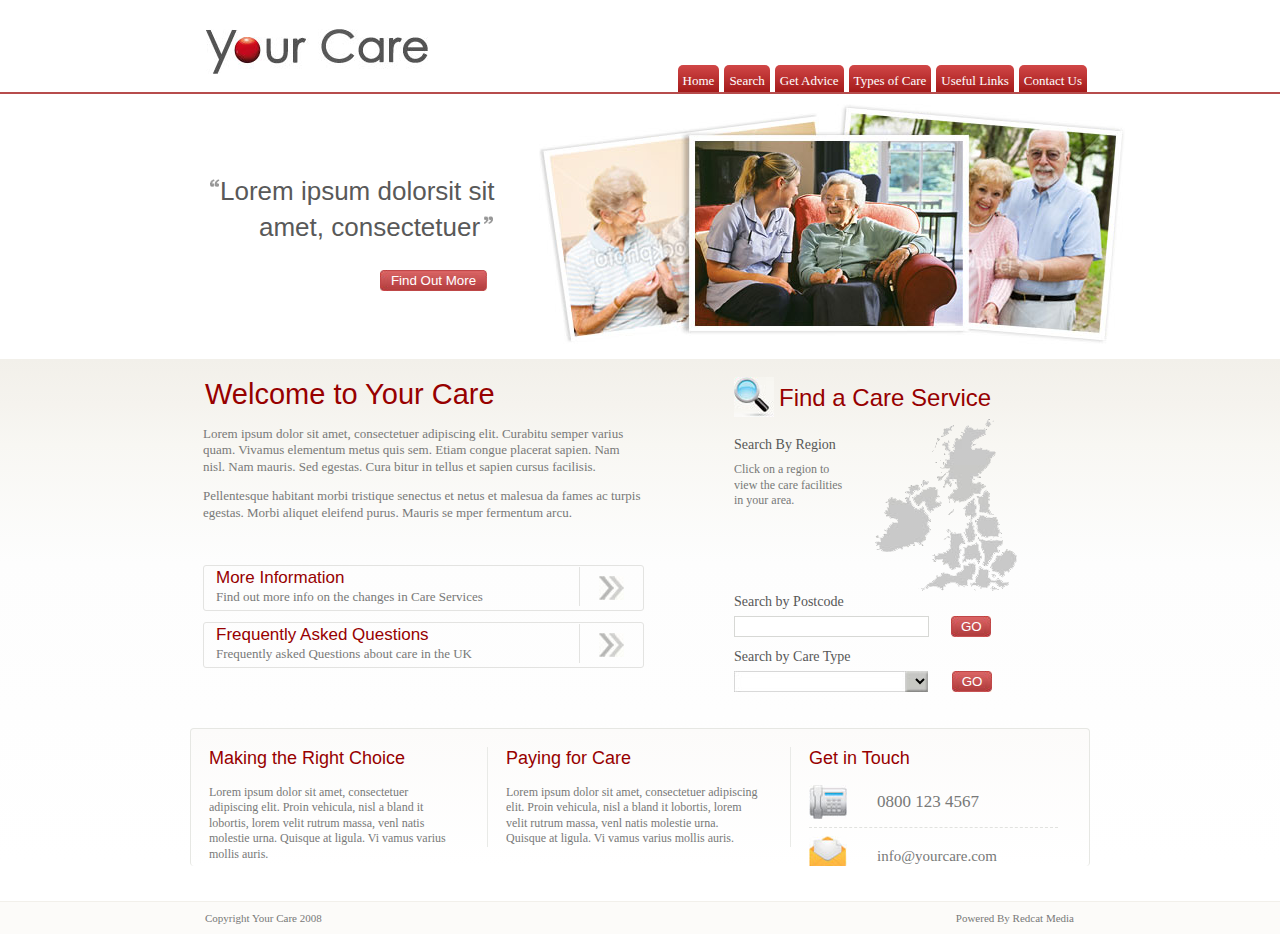
==== index.html @ 32d2d126 "init commit" ====
<!DOCTYPE html>
<html xmlns="http://www.w3.org/1999/xhtml">
    <head>
        <meta  http-equiv="Content-Type" content="text/html; charset=utf-8" />
        <title>yourcare</title>
        <link href="css/style.css" type="text/css" rel="stylesheet" />
    </head>
    <body>
        <div class="wrapper">
            <header>
                <div class="container">
                    <div class="logo">
                        <a href="/"><img src="img/logo.jpg" alt="Logo"/></a>
                    </div>
                    <nav>
                        <ul>
                            <li><a href="#">Home</a></li>
                            <li><a href="#">Search</a></li>
                            <li><a href="#">Get Advice</a></li>
                            <li><a href="#">Types of Care</a></li>
                            <li><a href="#">Useful Links</a></li>
                            <li><a href="#">Contact Us</a></li>
                        </ul>
                    </nav>
                </div>
            </header>
            <section class="banner">
                <div class="container">
                    <div class="more">
                        <blockquote>Lorem ipsum dolorsit sit <br>
                            <span>amet, consectetuer</span></blockquote>
                        <form action="#" method="post">
                            <input type="submit" value="Find Out More" />
                        </form>
                    </div>
                    <div class="foto">
                        <img src="img/foto.jpg" alt="Foto"/>
                    </div>
                </div>
            </section>
            <main>
                <div class="container">
                    <div class="content-left">
                        <h2>Welcome to Your Care</h2>
                        <p>Lorem ipsum dolor sit amet, consectetuer adipiscing elit. Curabitu
                                semper varius quam. Vivamus elementum metus quis sem. Etiam
                                congue placerat sapien. Nam nisl. Nam mauris. Sed egestas. Cura
                                bitur in tellus et sapien cursus facilisis. </p>
                        <p>Pellentesque habitant morbi tristique senectus et netus et malesua
                                da fames ac turpis egestas. Morbi aliquet eleifend purus. Mauris se
                                mper fermentum arcu.</p>
                        <div class="info first">
                            <div class="info-box">
                                <h4>More Information</h4>
                                <span>Find out more info on the changes in Care Services</span>
                            </div>
                            <div class="arrow">
                                <a href="#"><img src="img/arrow.jpg" alt="arrow"/></a>
                            </div>
                        </div>
                        <div class="info">
                            <div class="info-box">
                                <h4>Frequently Asked Questions</h4>
                                <span>Frequently asked Questions about care in the UK</span>
                            </div>
                            <div class="arrow">
                                <a href="#"><img src="img/arrow.jpg" alt="arrow"/></a>
                            </div>
                        </div>
                    </div>
                    <div class="content-right">
                        <div class="seach">
                            <form action="#" method="post">
                                <input type="image" src="img/seach_bg.jpg"/>
                            </form>
                            <h3>Find a Care Service</h3>
                        </div>
                        <div class="maps">
                            <div class="maps-left">
                                <h5>Search By Region</h5>
                                <span>Click on a region
                                    to view the care
                                    facilities in your
                                    area.</span>
                            </div>
                        <div class="maps-right">
                            <img src="img/maps.png" alt="maps" />
                        </div>
                        </div>
                        <div class="go">
                            <form action="#" method="post">
                                <h5>Search by Postcode</h5>
                                <input type="text"/>
                                <input type="submit" src="img/go_bg.jpg" value="GO"/>
                                <h5>Search by Care Type</h5>
                                <span>
                                    <select>
                                        <option></option>
                                        <option></option>
                                    </select>
                                </span>
                                <input type="submit" value="GO"/>
                            </form>
                        </div>
                        </div>
                    <div class="content-botoom">
                        <div class="bootom-box">
                            <h3>Making the Right Choice</h3>
                            <p>Lorem ipsum dolor sit amet, consectetuer
                                adipiscing elit. Proin vehicula, nisl a bland
                                it lobortis, lorem velit rutrum massa, venl
                                natis molestie urna.  Quisque at ligula. Vi
                                vamus varius mollis auris. </p>
                        </div>
                        <div class="bootom-box center">
                            <h3>Paying for Care</h3>
                            <p>Lorem ipsum dolor sit amet, consectetuer
                                adipiscing elit. Proin vehicula, nisl a bland
                                it lobortis, lorem velit rutrum massa, venl
                                natis molestie urna.  Quisque at ligula. Vi
                                vamus varius mollis auris.  </p>
                        </div>
                        <div class="bootom-box">
                            <h3>Get in Touch</h3>
                            <span class="telefone">0800 123 4567</span>
                            <span class="e-mail">info@yourcare.com</span>
                        </div>
                    </div>
                </div>
            </main>
            <footer>
                <div class="container">
                     <p>Copyright Your Care 2008</p>
                     <span>Powered By Redcat Media</span>
                </div>
            </footer>
        </div>
    </body>
</html>
---- css/style.css ----
@import "fonts.css";
@import "reset.css";

body{
    font: 13px/1.3 Verdana, Tahoma, Arial sans-serif;
    color: #787978;
}

a{
    text-decoration: none;
}

a:hover{
    text-decoration: underline;
}

header{
    width: 100%;
    border-bottom: 2px solid #b74c4c;
    height: 94px;
    overflow: hidden;
}

.container{
    width: 900px;
    margin: 0 auto;
}

header .logo{
    float: left;
    margin: 29px 0 18px 16px;
}

header nav{
    float: right;
    margin: 65px 3px 0 0;
}

header nav li{
    float: left;
    margin-left: 5px;
    padding: 0 3px;
    height: 27px;
    padding-top: 8px;
    border-radius: 5px 5px 0 0;
    /* Permalink - use to edit and share this gradient: http://colorzilla.com/gradient-editor/#d14747+0,a41a1a+100 */
    background: #d14747; /* Old browsers */
    background: -moz-linear-gradient(top, #d14747 0%, #a41a1a 100%); /* FF3.6-15 */
    background: -webkit-linear-gradient(top, #d14747 0%,#a41a1a 100%); /* Chrome10-25,Safari5.1-6 */
    background: linear-gradient(to bottom, #d14747 0%,#a41a1a 100%); /* W3C, IE10+, FF16+, Chrome26+, Opera12+, Safari7+ */
    filter: progid:DXImageTransform.Microsoft.gradient( startColorstr='#d14747', endColorstr='#a41a1a',GradientType=0 ); /* IE6-9 */
}

header nav li a{
    color: #ffffff;
    margin: 0 2px;
}

.banner:after{
    display: block;
    content: '';
    clear: both;
}

.banner .more{
    float: left;
    margin-top: 79px;
}

.more blockquote{
    font-size: 26px;
    color: #595959;
    background: url("../img/quote_left.jpg") no-repeat 9px 6px;
    padding-left: 19px;
    line-height: 1.4;
    font-family: 'Century Gothic', Verdana, sans-serif;
    margin-left: 11px;
}

.more span{
    margin-left: 39px;
    background: url("../img/quote_right.jpg") no-repeat 100% 4px;
    padding-right: 13px;
}

.more input[type=submit]{
    background: url("../img/more_bg.jpg") no-repeat;
    border: none;
    width: 107px;
    height: 21px;
    color: #ffffff;
    font-family: Arial, sans-serif;
    margin: 24px 0 0 190px;
}

.foto{
    float: right;
    margin: 10px -35px 9px 10px;
}

main{
    width: 100%;
    /* Permalink - use to edit and share this gradient: http://colorzilla.com/gradient-editor/#f2f0ea+0,f5f3ee+9,f8f7f3+17,fdfdfd+40,ffffff+100 */
    background: rgb(242,240,234); /* Old browsers */
    background: -moz-linear-gradient(top, rgba(242,240,234,1) 0%, rgba(245,243,238,1) 9%, rgba(248,247,243,1) 17%, rgba(253,253,253,1) 40%, rgba(255,255,255,1) 100%); /* FF3.6-15 */
    background: -webkit-linear-gradient(top, rgba(242,240,234,1) 0%,rgba(245,243,238,1) 9%,rgba(248,247,243,1) 17%,rgba(253,253,253,1) 40%,rgba(255,255,255,1) 100%); /* Chrome10-25,Safari5.1-6 */
    background: linear-gradient(to bottom, rgba(242,240,234,1) 0%,rgba(245,243,238,1) 9%,rgba(248,247,243,1) 17%,rgba(253,253,253,1) 40%,rgba(255,255,255,1) 100%); /* W3C, IE10+, FF16+, Chrome26+, Opera12+, Safari7+ */
    filter: progid:DXImageTransform.Microsoft.gradient( startColorstr='#f2f0ea', endColorstr='#ffffff',GradientType=0 ); /* IE6-9 */
}

main h2,h3,h4{
    color: #970000;
    font-family: 'Century Gothic', Verdana, sans-serif;
}

main .content-left{
    width: 441px;
    float: left;
    margin-left: 13px;
}

main .content-left h2{
    font-size: 29px;
    margin: 17px 0 0 2px;
}

main .content-left p{
    margin-top: 12px;
}

main .content-left h4{
    font-size: 17px;
}

main .content-left .info{
    border: 1px solid #e3e3e1;
    border-radius: 3px;
    overflow: hidden;
    height: 46px;
    margin-top: 11px;
}

main .content-left .first{
    margin-top: 43px;
}

.info-box{
    float: left;
    border-right: 1px solid #e3e3e1;
    width: 364px;
    margin: 1px 0 3px 12px;
}

main .info .arrow{
    float: right;
    width: 25px;
    height: 24px;
    margin: 10px 19px 0 0;
}

main .content-right{
    width: 300px;
    float: left;
    margin: 0 0 18px 90px;
}

main .content-right .seach{
    overflow: hidden;
}

main .content-right h3{
    font-size: 24px;
    float: left;
    margin: 23px 5px 0 5px;
}

main .content-right .seach form{
    float: left;
    width: 40px;
    height: 40px;
    margin-top: 18px;
}

main .content-right .maps{
    height: 176px;
    overflow: hidden;
}

.maps .maps-left{
    float: left;
    overflow: hidden;
    width: 130px;
}

.maps .maps-right{
    float: right;
    width: 145px;
    margin-right: 15px;
}

main .content-right h5{
    font-size: 14px;
    color: #575757;
    margin-bottom: 5px;
}

main .content-right .maps h5{
    padding: 19px 0 3px 0;
}

main .content-right span{
    font-size: 12px;
    width: 110px;
    display: block;
}

main .content-right .go{
    margin-bottom: 18px;
}

main .content-right .go input[type=text]{
    width: 195px;
    height: 21px;
    outline: none;
    border: 1px solid #d7d8d5;
    padding: 3px 4px;
    margin-bottom: 11px;
}

main .content-right .go input[type=submit]{
    background: url(../img/go_bg.jpg) no-repeat;
    border: none;
    width: 40px;
    height: 21px;
    color: #ffffff;
    font-family: Arial, sans-serif;
    margin-left: 19px;
    cursor: pointer;
}

main .content-right .go select{
    background: none;
    width: 194px;
    height: 21px;
    outline: none;
    border: none;
}

main .content-right .go span{
    background: url("../img/select.jpg") no-repeat;
    width: 194px;
    height: 21px;
    float: left;
    margin-right: 5px;
}

.content-botoom{
    width: 100%;
    overflow: hidden;
    border-top: 1px solid #e6e7e3;
    border-left: 1px solid #e6e7e3;
    border-right: 1px solid #e6e7e3;
    border-radius: 4px;
    /* Permalink - use to edit and share this gradient: http://colorzilla.com/gradient-editor/#fcfbfa+0,ffffff+99 */
    background: #fcfbfa; /* Old browsers */
    background: -moz-linear-gradient(top, #fcfbfa 0%, #ffffff 99%); /* FF3.6-15 */
    background: -webkit-linear-gradient(top, #fcfbfa 0%,#ffffff 99%); /* Chrome10-25,Safari5.1-6 */
    background: linear-gradient(to bottom, #fcfbfa 0%,#ffffff 99%); /* W3C, IE10+, FF16+, Chrome26+, Opera12+, Safari7+ */
    filter: progid:DXImageTransform.Microsoft.gradient( startColorstr='#fcfbfa', endColorstr='#ffffff',GradientType=0 ); /* IE6-9 */
}

.content-botoom .bootom-box{
    width: 296px;
    float: left;
    margin-top: 18px;
    padding: 0 29px 0 18px;
}

.content-botoom .center{
    border-left: 1px solid #e9eae7;
    border-right: 1px solid #e9eae7;
    width: 304px;
}

.content-botoom .bootom-box h3 {
    font-size: 18px;
    margin-bottom: 14px;
}

.content-botoom .bootom-box p{
    font-size: 12px;
}

.content-botoom .bootom-box .telefone{
    font-size: 17px;
    border-bottom: 1px dashed #e1e2df;
    height: 43px;
    display: block;
    position: relative;
    padding: 6px 0 0 68px;
}

.content-botoom .bootom-box .telefone:before{
    display: block;
    content: '';
    background: url("../img/telefone.jpg") no-repeat;
    width: 38px;
    height: 34px;
    left: 0;
    top: 0;
    position: absolute;
}

.content-botoom .bootom-box img{
    margin: 0 29px -10px 0;
}

.content-botoom .bootom-box .e-mail{
    font-size: 15px;
    display: block;
    margin-top: 8px;
    position: relative;
    padding: 11px 0 0 68px;
}

.content-botoom .bootom-box .e-mail:before{
    display: block;
    content: '';
    background: url("../img/e_mail.jpg") no-repeat;
    width: 38px;
    height: 34px;
    left: 0;
    top: 0;
    position: absolute;
}

footer{
    width:100%;
    background: #fcfbf9;
    border-top: 1px solid #f2f0eb;
    font-size: 11px;
    margin-top: 35px;
    overflow: hidden;
}

footer p{
    float: left;
    margin: 9px 15px;
}

footer span{
    float: right;
    margin: 9px 16px;
}
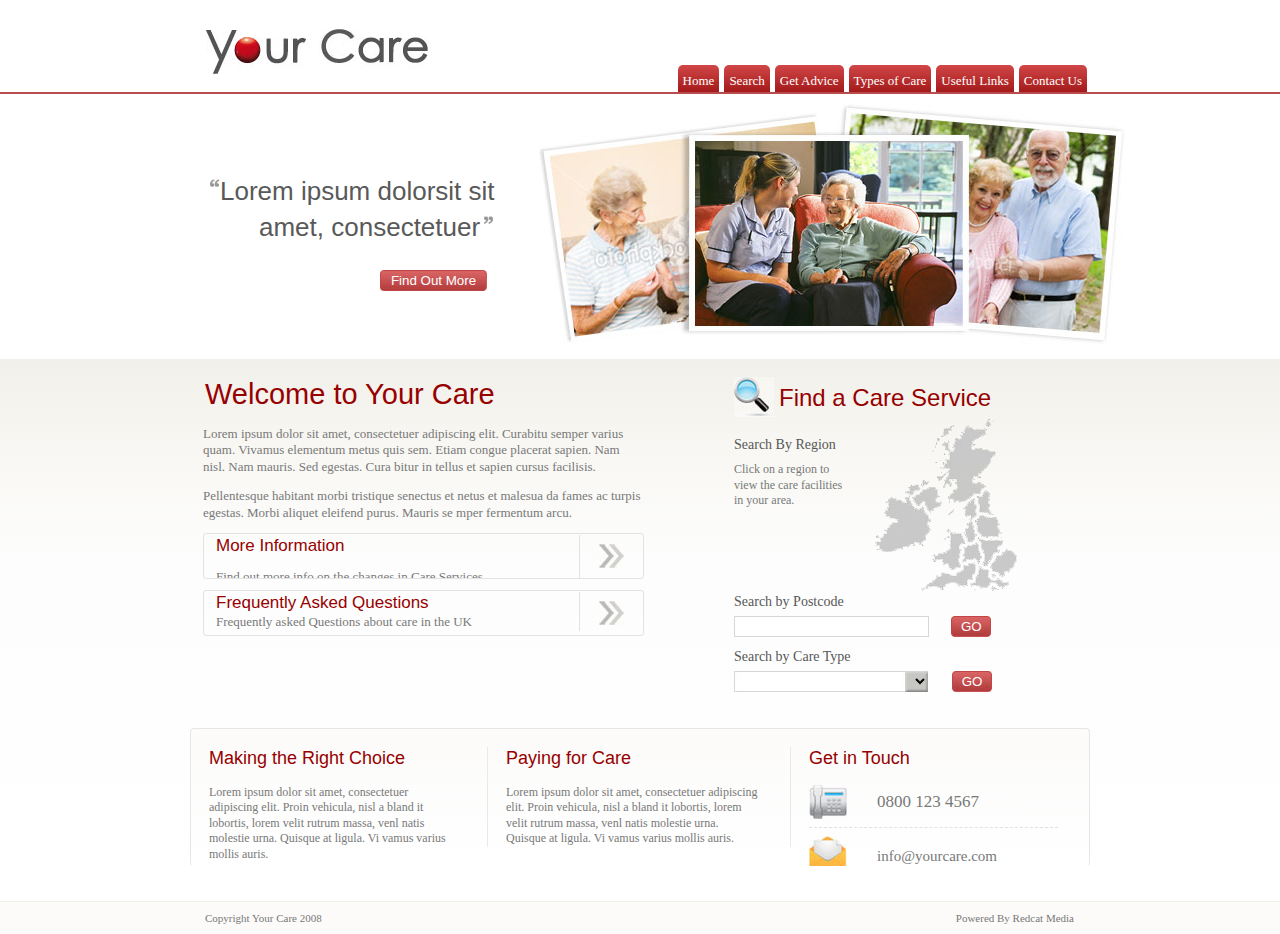
==== commit 23578cdb: "fix" ====
--- a/index.html
+++ b/index.html
@@ -12,7 +12,7 @@
                     <div class="logo">
                         <a href="/"><img src="img/logo.jpg" alt="Logo"/></a>
                     </div>
-                    <nav>
+                    <nav class="nav-menu">
                         <ul>
                             <li><a href="#">Home</a></li>
                             <li><a href="#">Search</a></li>
@@ -49,10 +49,10 @@
                         <p>Pellentesque habitant morbi tristique senectus et netus et malesua
                                 da fames ac turpis egestas. Morbi aliquet eleifend purus. Mauris se
                                 mper fermentum arcu.</p>
-                        <div class="info first">
+                        <div class="info">
                             <div class="info-box">
                                 <h4>More Information</h4>
-                                <span>Find out more info on the changes in Care Services</span>
+                                <p>Find out more info on the changes in Care Services</p>
                             </div>
                             <div class="arrow">
                                 <a href="#"><img src="img/arrow.jpg" alt="arrow"/></a>
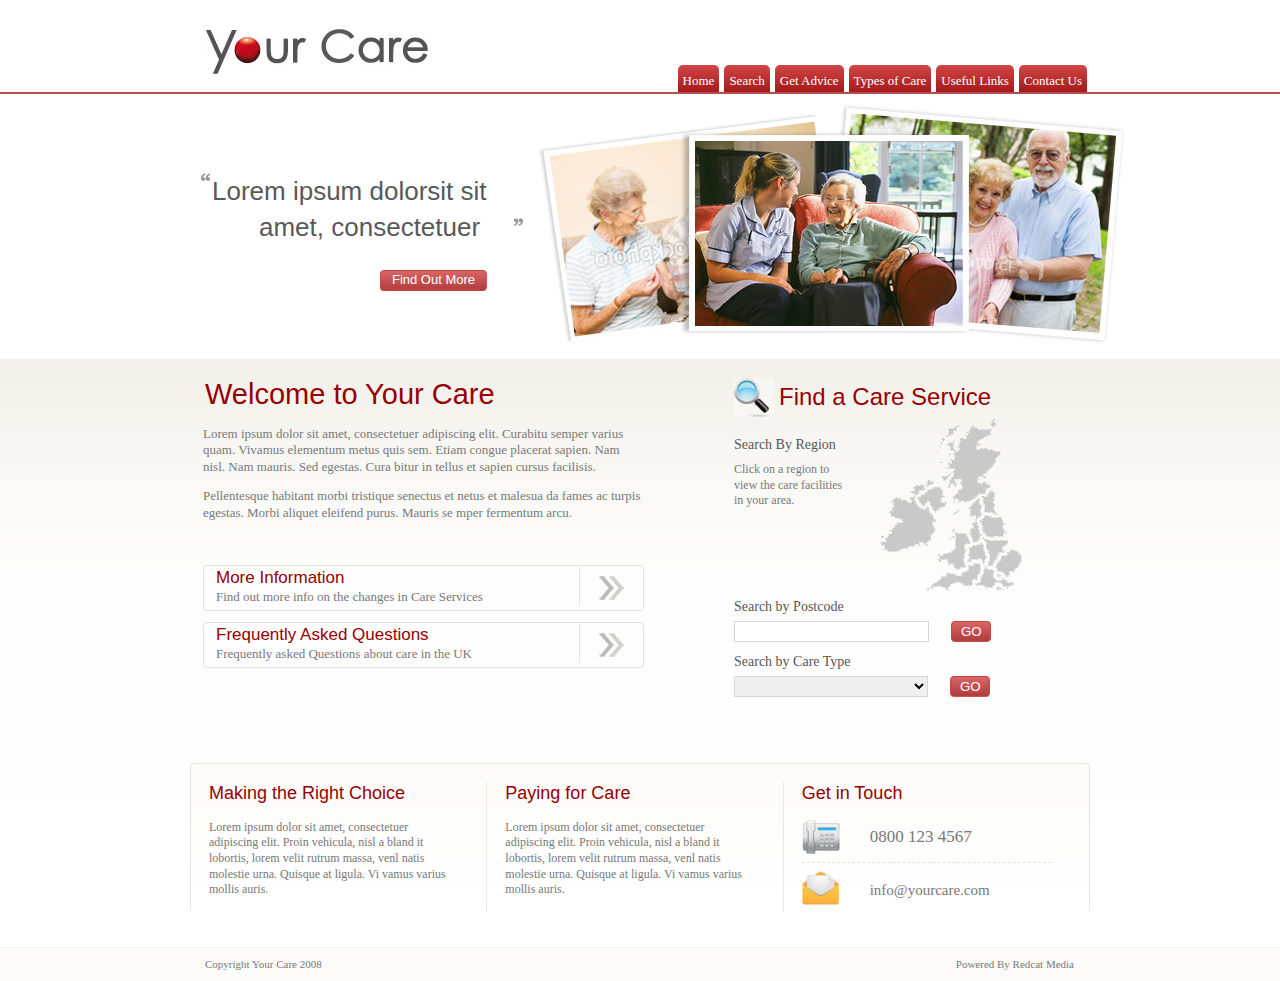
==== commit e48013d9: "correct" ====
--- a/index.html
+++ b/index.html
@@ -26,85 +26,83 @@
             </header>
             <section class="banner">
                 <div class="container">
-                    <div class="more">
-                        <blockquote>Lorem ipsum dolorsit sit <br>
-                            <span>amet, consectetuer</span></blockquote>
-                        <form action="#" method="post">
-                            <input type="submit" value="Find Out More" />
-                        </form>
+                    <div class="container-text">
+                        <blockquote>Lorem ipsum dolorsit sit
+                            <p>amet, consectetuer</p></blockquote>
+                        <a href="#">Find Out More</a>
                     </div>
-                    <div class="foto">
+                    <div class="container-photo">
                         <img src="img/foto.jpg" alt="Foto"/>
                     </div>
                 </div>
             </section>
             <main>
                 <div class="container">
-                    <div class="content-left">
-                        <h2>Welcome to Your Care</h2>
-                        <p>Lorem ipsum dolor sit amet, consectetuer adipiscing elit. Curabitu
-                                semper varius quam. Vivamus elementum metus quis sem. Etiam
-                                congue placerat sapien. Nam nisl. Nam mauris. Sed egestas. Cura
-                                bitur in tellus et sapien cursus facilisis. </p>
-                        <p>Pellentesque habitant morbi tristique senectus et netus et malesua
-                                da fames ac turpis egestas. Morbi aliquet eleifend purus. Mauris se
-                                mper fermentum arcu.</p>
-                        <div class="info">
-                            <div class="info-box">
-                                <h4>More Information</h4>
-                                <p>Find out more info on the changes in Care Services</p>
+                    <div class="row">
+                        <div class="content-left">
+                            <h2>Welcome to Your Care</h2>
+                            <p>Lorem ipsum dolor sit amet, consectetuer adipiscing elit. Curabitu
+                                    semper varius quam. Vivamus elementum metus quis sem. Etiam
+                                    congue placerat sapien. Nam nisl. Nam mauris. Sed egestas. Cura
+                                    bitur in tellus et sapien cursus facilisis. </p>
+                            <p>Pellentesque habitant morbi tristique senectus et netus et malesua
+                                    da fames ac turpis egestas. Morbi aliquet eleifend purus. Mauris se
+                                    mper fermentum arcu.
+                            </p>
+                            <div class="info first-box">
+                                <div class="info-box">
+                                    <h4>More Information</h4>
+                                    <p>Find out more info on the changes in Care Services</p>
+                                </div>
+                                <div class="arrow">
+                                    <a href="#"><img src="img/arrow.jpg" alt="arrow"/></a>
+                                </div>
                             </div>
-                            <div class="arrow">
-                                <a href="#"><img src="img/arrow.jpg" alt="arrow"/></a>
+                            <div class="info">
+                                <div class="info-box">
+                                    <h4>Frequently Asked Questions</h4>
+                                    <p>Frequently asked Questions about care in the UK</p>
+                                </div>
+                                <div class="arrow">
+                                    <a href="#"><img src="img/arrow.jpg" alt="arrow"/></a>
+                                </div>
                             </div>
                         </div>
-                        <div class="info">
-                            <div class="info-box">
-                                <h4>Frequently Asked Questions</h4>
-                                <span>Frequently asked Questions about care in the UK</span>
+                        <div class="content-right">
+                            <div class="seach">
+                                <h3>Find a Care Service</h3>
                             </div>
-                            <div class="arrow">
-                                <a href="#"><img src="img/arrow.jpg" alt="arrow"/></a>
+                            <div class="seach-maps">
+                                <div class="seach-column">
+                                    <h5>Search By Region</h5>
+                                    <p>Click on a region
+                                        to view the care
+                                        facilities in your
+                                        area.</p>
+                                </div>
+                            <div class="seach-column">
+                                <img src="img/maps.png" alt="maps" />
                             </div>
-                        </div>
-                    </div>
-                    <div class="content-right">
-                        <div class="seach">
-                            <form action="#" method="post">
-                                <input type="image" src="img/seach_bg.jpg"/>
-                            </form>
-                            <h3>Find a Care Service</h3>
-                        </div>
-                        <div class="maps">
-                            <div class="maps-left">
-                                <h5>Search By Region</h5>
-                                <span>Click on a region
-                                    to view the care
-                                    facilities in your
-                                    area.</span>
                             </div>
-                        <div class="maps-right">
-                            <img src="img/maps.png" alt="maps" />
-                        </div>
-                        </div>
-                        <div class="go">
-                            <form action="#" method="post">
+                            <form action="#" method="post" class="seach-form">
                                 <h5>Search by Postcode</h5>
-                                <input type="text"/>
-                                <input type="submit" src="img/go_bg.jpg" value="GO"/>
+                                <div class="seach-form-row">
+                                    <input type="text"/>
+                                    <input type="submit" src="img/go_bg.jpg" value="GO"/>
+                                </div>
                                 <h5>Search by Care Type</h5>
-                                <span>
+                                <div class="seach-form-row">
                                     <select>
                                         <option></option>
                                         <option></option>
                                     </select>
-                                </span>
-                                <input type="submit" value="GO"/>
+                                    <input type="submit" value="GO"/>
+                                </div>
                             </form>
                         </div>
-                        </div>
-                    <div class="content-botoom">
-                        <div class="bootom-box">
+                    </div>
+                    <div class="content-bottom">
+                        <div class="bottom-box">
                             <h3>Making the Right Choice</h3>
                             <p>Lorem ipsum dolor sit amet, consectetuer
                                 adipiscing elit. Proin vehicula, nisl a bland
@@ -112,7 +110,7 @@
                                 natis molestie urna.  Quisque at ligula. Vi
                                 vamus varius mollis auris. </p>
                         </div>
-                        <div class="bootom-box center">
+                        <div class="bottom-box">
                             <h3>Paying for Care</h3>
                             <p>Lorem ipsum dolor sit amet, consectetuer
                                 adipiscing elit. Proin vehicula, nisl a bland
@@ -120,18 +118,22 @@
                                 natis molestie urna.  Quisque at ligula. Vi
                                 vamus varius mollis auris.  </p>
                         </div>
-                        <div class="bootom-box">
+                        <div class="bottom-box">
                             <h3>Get in Touch</h3>
-                            <span class="telefone">0800 123 4567</span>
-                            <span class="e-mail">info@yourcare.com</span>
+                            <p class="telephone">0800 123 4567</p>
+                            <p class="e-mail"><a href="mailto:info@yourcare.com">info@yourcare.com</a></p>
                         </div>
                     </div>
                 </div>
             </main>
             <footer>
                 <div class="container">
-                     <p>Copyright Your Care 2008</p>
-                     <span>Powered By Redcat Media</span>
+                    <div class="column-left">
+                        <p>Copyright Your Care 2008</p>
+                    </div>
+                    <div class="column-right">
+                     <p>Powered By Redcat Media</p>
+                    </div>
                 </div>
             </footer>
         </div>
--- a/css/style.css
+++ b/css/style.css
@@ -31,12 +31,12 @@
     margin: 29px 0 18px 16px;
 }
 
-header nav{
+header .nav-menu{
     float: right;
     margin: 65px 3px 0 0;
 }
 
-header nav li{
+header .nav-menu li{
     float: left;
     margin-left: 5px;
     padding: 0 3px;
@@ -51,49 +51,72 @@
     filter: progid:DXImageTransform.Microsoft.gradient( startColorstr='#d14747', endColorstr='#a41a1a',GradientType=0 ); /* IE6-9 */
 }
 
-header nav li a{
+header .nav-menu li a{
     color: #ffffff;
     margin: 0 2px;
 }
 
-.banner:after{
+.container:after{
     display: block;
     content: '';
     clear: both;
 }
 
-.banner .more{
+.container-text{
     float: left;
     margin-top: 79px;
-}
-
-.more blockquote{
+    width: 333px;
+}
+
+.container-text blockquote{
     font-size: 26px;
     color: #595959;
-    background: url("../img/quote_left.jpg") no-repeat 9px 6px;
-    padding-left: 19px;
+    padding: 0 5px 0 11px;
     line-height: 1.4;
     font-family: 'Century Gothic', Verdana, sans-serif;
     margin-left: 11px;
-}
-
-.more span{
-    margin-left: 39px;
-    background: url("../img/quote_right.jpg") no-repeat 100% 4px;
-    padding-right: 13px;
-}
-
-.more input[type=submit]{
+    position: relative;
+}
+
+.container-text blockquote:before{
+    display: block;
+    content: '';
+    background: url("../img/quote_left.jpg") no-repeat;
+    width: 10px;
+    height: 8px;
+    top:0;
+    left:0;
+    position: absolute;
+}
+
+.container-text blockquote:after{
+    display: block;
+    content: '';
+    background: url("../img/quote_right.jpg") no-repeat;
+    width: 9px;
+    height: 8px;
+    bottom:20px;
+    right:0;
+    position: absolute;
+}
+
+.container-text a{
     background: url("../img/more_bg.jpg") no-repeat;
-    border: none;
     width: 107px;
     height: 21px;
     color: #ffffff;
     font-family: Arial, sans-serif;
     margin: 24px 0 0 190px;
-}
-
-.foto{
+    display: block;
+    text-align: center;
+    padding-top: 2px;
+}
+
+.container-text p{
+    margin-left: 47px;
+}
+
+.container-photo{
     float: right;
     margin: 10px -35px 9px 10px;
 }
@@ -113,6 +136,15 @@
     font-family: 'Century Gothic', Verdana, sans-serif;
 }
 
+main a{
+    display: block;
+}
+
+.row{
+    overflow: hidden;
+    margin-bottom: 30px;
+}
+
 main .content-left{
     width: 441px;
     float: left;
@@ -140,7 +172,11 @@
     margin-top: 11px;
 }
 
-main .content-left .first{
+main .content-left .info-box p{
+    margin-top: 0;
+}
+
+main .content-left .first-box{
     margin-top: 43px;
 }
 
@@ -151,74 +187,55 @@
     margin: 1px 0 3px 12px;
 }
 
-main .info .arrow{
+.info .arrow{
     float: right;
     width: 25px;
     height: 24px;
     margin: 10px 19px 0 0;
 }
 
-main .content-right{
+.content-right{
     width: 300px;
     float: left;
     margin: 0 0 18px 90px;
 }
 
-main .content-right .seach{
-    overflow: hidden;
-}
-
-main .content-right h3{
+.content-right .seach{
+    background: url("../img/seach_bg.jpg") no-repeat 0 19px;
     font-size: 24px;
-    float: left;
-    margin: 23px 5px 0 5px;
-}
-
-main .content-right .seach form{
-    float: left;
-    width: 40px;
-    height: 40px;
-    margin-top: 18px;
-}
-
-main .content-right .maps{
-    height: 176px;
-    overflow: hidden;
-}
-
-.maps .maps-left{
-    float: left;
-    overflow: hidden;
-    width: 130px;
-}
-
-.maps .maps-right{
-    float: right;
-    width: 145px;
-    margin-right: 15px;
-}
-
-main .content-right h5{
+    padding: 22px 5px 5px 45px;
+}
+
+.content-right h5{
     font-size: 14px;
     color: #575757;
     margin-bottom: 5px;
 }
 
-main .content-right .maps h5{
+.content-right .seach-maps{
+    overflow: hidden;
+}
+
+.seach-maps .seach-column{
+    float: left;
+    overflow: hidden;
+    width: 145px;
+}
+
+.content-right .seach-maps h5{
     padding: 19px 0 3px 0;
 }
 
-main .content-right span{
+.content-right p{
     font-size: 12px;
-    width: 110px;
-    display: block;
-}
-
-main .content-right .go{
+    margin-right: 30px;
+}
+
+.content-right .seach-form{
     margin-bottom: 18px;
 }
 
-main .content-right .go input[type=text]{
+.content-right input[type=text]{
     width: 195px;
     height: 21px;
     outline: none;
@@ -227,7 +244,7 @@
     margin-bottom: 11px;
 }
 
-main .content-right .go input[type=submit]{
+.content-right  input[type=submit]{
     background: url(../img/go_bg.jpg) no-repeat;
     border: none;
     width: 40px;
@@ -238,23 +255,14 @@
     cursor: pointer;
 }
 
-main .content-right .go select{
-    background: none;
+.content-right select{
+    border: 1px solid #d7d8d5;
     width: 194px;
     height: 21px;
     outline: none;
-    border: none;
-}
-
-main .content-right .go span{
-    background: url("../img/select.jpg") no-repeat;
-    width: 194px;
-    height: 21px;
-    float: left;
-    margin-right: 5px;
-}
-
-.content-botoom{
+}
+
+.content-bottom{
     width: 100%;
     overflow: hidden;
     border-top: 1px solid #e6e7e3;
@@ -269,29 +277,29 @@
     filter: progid:DXImageTransform.Microsoft.gradient( startColorstr='#fcfbfa', endColorstr='#ffffff',GradientType=0 ); /* IE6-9 */
 }
 
-.content-botoom .bootom-box{
-    width: 296px;
+.bottom-box{
+    width: 33%;
     float: left;
     margin-top: 18px;
     padding: 0 29px 0 18px;
-}
-
-.content-botoom .center{
-    border-left: 1px solid #e9eae7;
     border-right: 1px solid #e9eae7;
-    width: 304px;
-}
-
-.content-botoom .bootom-box h3 {
+    min-height: 130px;
+}
+
+.bottom-box:last-child{
+    border: none;
+}
+
+.bottom-box h3 {
     font-size: 18px;
     margin-bottom: 14px;
 }
 
-.content-botoom .bootom-box p{
+.bottom-box p{
     font-size: 12px;
 }
 
-.content-botoom .bootom-box .telefone{
+.bottom-box .telephone{
     font-size: 17px;
     border-bottom: 1px dashed #e1e2df;
     height: 43px;
@@ -300,7 +308,7 @@
     padding: 6px 0 0 68px;
 }
 
-.content-botoom .bootom-box .telefone:before{
+.bottom-box .telephone:before{
     display: block;
     content: '';
     background: url("../img/telefone.jpg") no-repeat;
@@ -311,11 +319,7 @@
     position: absolute;
 }
 
-.content-botoom .bootom-box img{
-    margin: 0 29px -10px 0;
-}
-
-.content-botoom .bootom-box .e-mail{
+.bottom-box .e-mail{
     font-size: 15px;
     display: block;
     margin-top: 8px;
@@ -323,7 +327,16 @@
     padding: 11px 0 0 68px;
 }
 
-.content-botoom .bootom-box .e-mail:before{
+.bottom-box .e-mail a{
+    font: 15px Verdana, Tahoma, Arial sans-serif;
+    color: #787978;
+}
+
+.bottom-box .e-mail a:hover{
+    text-decoration: none;
+}
+
+.bottom-box .e-mail:before{
     display: block;
     content: '';
     background: url("../img/e_mail.jpg") no-repeat;
@@ -343,12 +356,12 @@
     overflow: hidden;
 }
 
-footer p{
+footer .column-left p{
     float: left;
     margin: 9px 15px;
 }
 
-footer span{
+footer .column-right{
     float: right;
     margin: 9px 16px;
 }